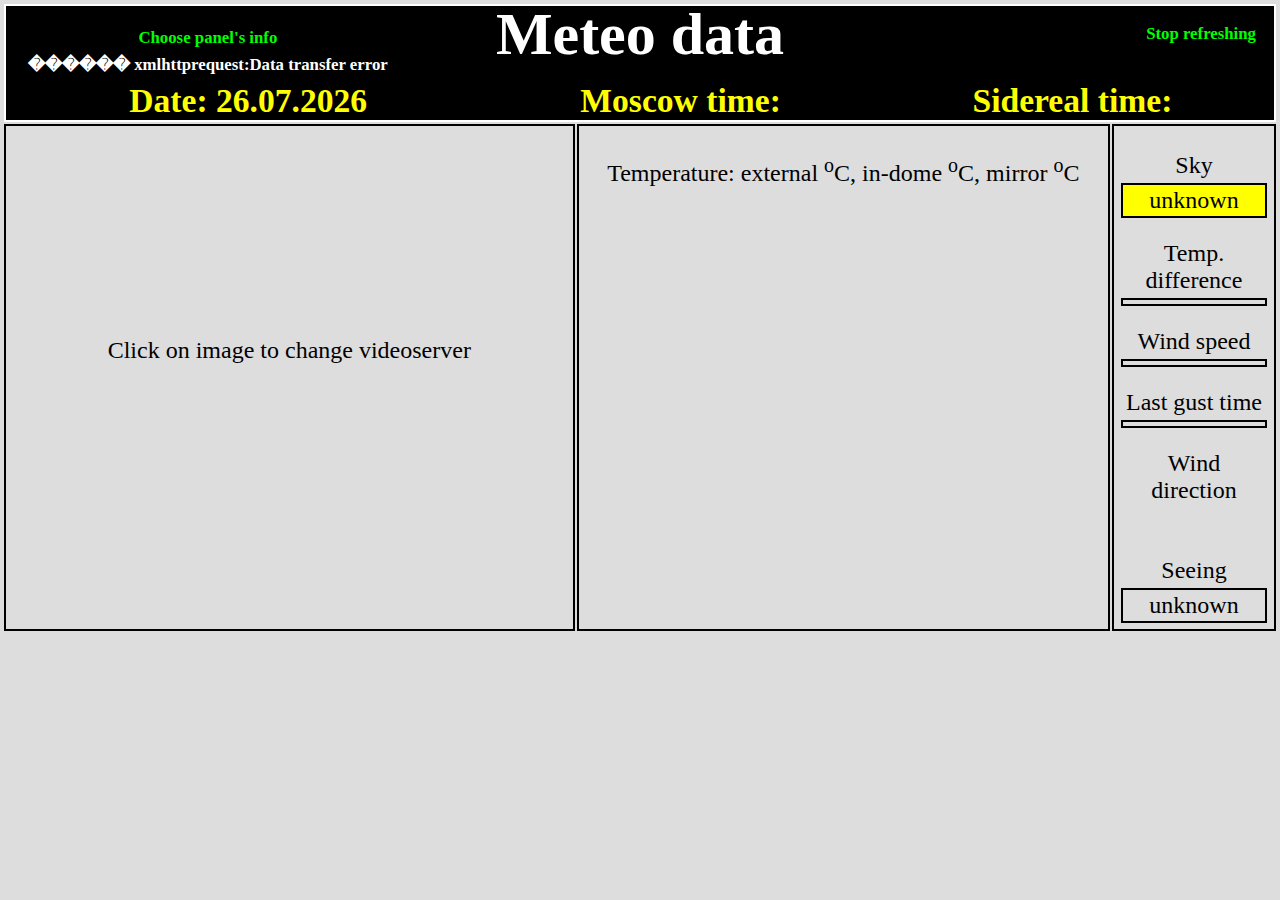
==== BTApanels/weather.html @ 2f355e31 "copy" ====
<!DOCTYPE HTML PUBLIC "-//W3C//DTD HTML 4.01//EN" "http://www.w3.org/TR/html4/strict.dtd">
<html>
<head>
<title>Meteo data</title>
<meta http-equiv="content-type" content="text/html; charset=koi8-r">
<meta http-equiv="refresh" content="70">

<!--meta http-equiv="expires" content="Thu, 01 Jan 1970 00:00:01 GMT">
<meta http-equiv="cache-control" content="no-store, no-cache, must-revalidate, post-check=0, pre-check=0">
<meta http-equiv="pragma" content="no-cache"-->

<link href="panels.css" rel="stylesheet" type="text/css">
<script type="text/javascript" src="panels.js" language="javascript"></script>
</head>
<body onload="init('meteo');">
<table width="100%">
<tr>
<th class="border" colspan="3" id="header"><h1>Meteo data</h1><br>
	<div class="topright hand" id="stop"></div>
	<div class="topleft"><div class="hand" id="menu"></div><div id="reqmsgs"></div></div>
	<table width="100%">
	<tr>
		<td><h2>Date: <span id="Date"></span></h2></td>
		<td><h2>Moscow time: <span id="Mtime"></span></h2></td>
		<td><h2>Sidereal time: <span id="Stime"></span></h2></td>
	</tr>
	</table>
</th></tr>
<tr>
	<td style="max-width: 800px;" width="45%" class="border">
		<div id="BigIMGlabel">Click on image to change videoserver</div>
		<img id="BigIMG" width="95%"><br>
		<img id="GuideIMG" width="49%">
		<img id="CatIMG" width="49%">
	</td>
	<td style="max-width: 50%;" class="border top">
		<img width="100%" id="clouds">
		<div class="inline">Temperature: external <span id="ValTout"></span><sup>o</sup>C,
			in-dome <span id="ValTind"></span><sup>o</sup>C,
			mirror <span id="ValTmir"></span><sup>o</sup>C
		</div>
		<img width="100%" id="temp">
		<img width="100%" id="wind">
		<img width="100%" id="seeing">
	</td>
	<td class="border" width="150px">
		<div class="label">Sky</div>
		<div id="weather" class="Yellow border">unknown</div>
		<div class="label">Temp. difference</div>
		<div id="tempdiff" class="border"></div>
		<div class="label">Wind speed</div>
		<div id="windspeed" class="border"></div>
		<div class="label">Last gust time</div>
		<div id="Gust" class="border"></div>	
		<div class="label">Wind direction</div>
		<img width="100%" id="winddir">
		<div class="label">Seeing</div>
		<div id="seeingval" class="border">unknown</div>
	</td>
</tr>
</table>
</body>
</html>
---- BTApanels/panels.css ----
body{
	margin: 2px;
	background: #DDD;
	font-style: normal;
	font-weight: normal;
	font-size: 24px;
	}
	
h1, h2{
	text-align: center; font-weight: bold;
	margin: -10px; padding: 0px; font-size: 250%;
	}
	
h2{ font-size: 140%; color: #FF0;}

h3{
	text-align: left; font-weight: bold; font-style: italic;
	margin: 0px; padding: 0px; font-size: 110%;
	}

div{
	text-align: center; padding: 2px; margin: 2px;
	}
.inline{margin: -5px;}

.header{
	width: 100%; height: 100px; text-align: center; border: 2px solid;
	}

.bold {font-weight: bold;}

td,th {padding-bottom: 4px; padding-top: 4px; text-align: center; vertical-align: top;}
th {background: #000; color: #FFF;}

.border {
	border: 2px solid; padding-left: 5px; padding-right: 5px; vertical-align: middle;
	}

.top {vertical-align: top;}
.mid {text-align: center; vertical-align: middle;}
.right{text-align: right;}
.topright, .topleft {
	position: absolute; top: 20px;
	font-weight: normal; font-size: 70%;
	}
.topright {right: 20px;}
.topleft  {left:  20px;}

.label{margin-top: 20px;}

.hand {color: #0F0; cursor: pointer; font-weight: bold;}

.Green {background: #0F0;}
.Blue  {background: #00F;}
.Cyan  {background: #0FF;}
.Red   {background: #F00;}
.Yellow{background: #FF0;}
.White {background: #FFF;}
.Black {background: #000; color: #FFF;}

.C	{text-align: center;}

.Cb {text-align: center; padding: 5px;
	border: solid 1px black;}
.b	{border: solid 1px black;}

.La	{float: left;}

.s	{width: 70px;}

.small{width: 25px; height: 20px;}

.Light {background: #DDE;}

.chooser{
	display: none; border-radius: 5px; position: absolute;
	left: 20px; top: 20px; border: solid 1px black; background-color: #DDD;
}

.helper	{position: fixed; left: 3px; top: 3px; color: green; cursor: pointer;}
#helptip{
	position: fixed; background-color: #BFE; border-radius: 5px;
	color: black; max-width: 400px; max-height: 500px; padding: 5px;
}
.redtxt	{color: red; margin-top: 20px;}

.full{width: 100%;}

.pre{white-space:pre; text-indent: 0px;}
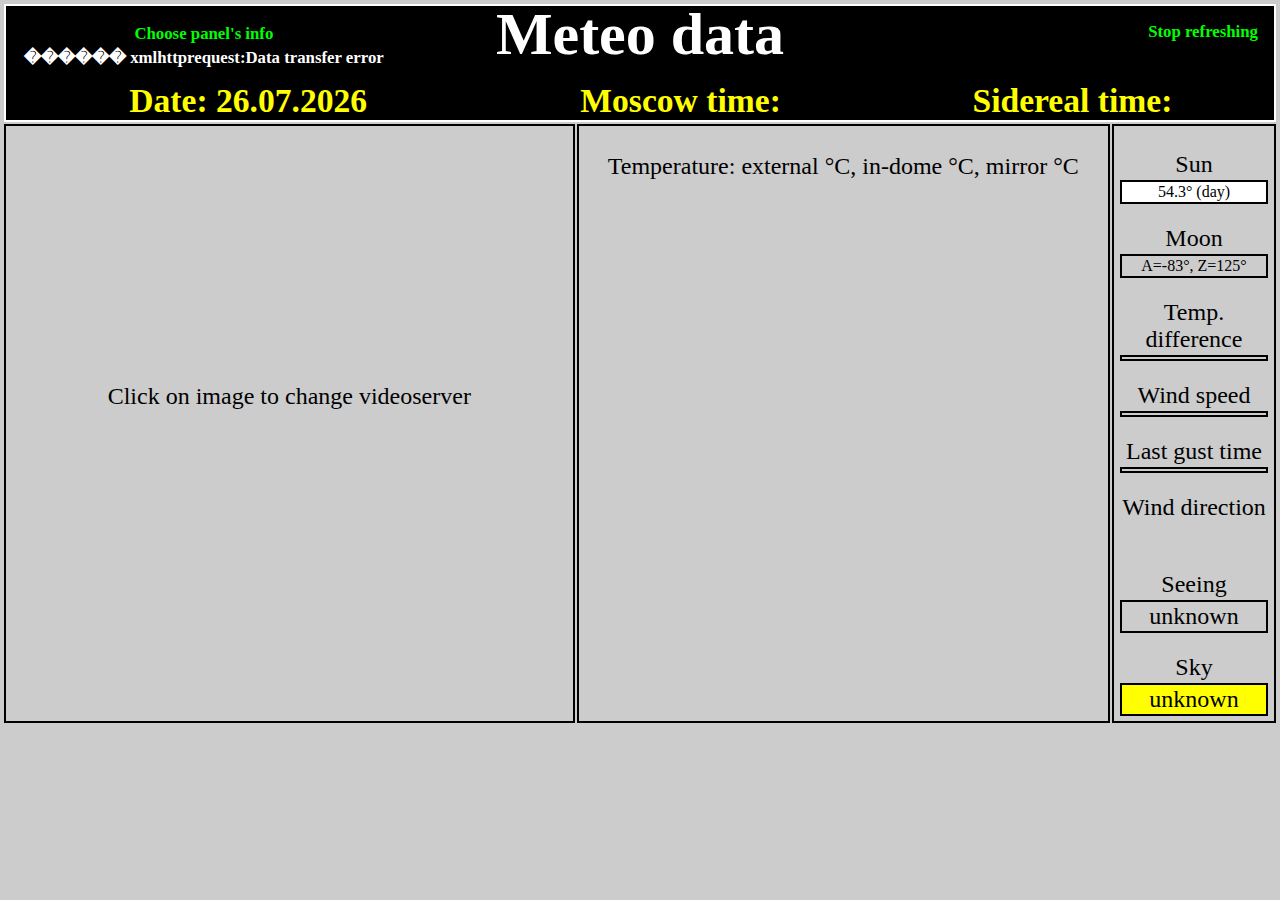
==== commit c086eaa7: "add Sun/Moon data" ====
--- a/BTApanels/weather.html
+++ b/BTApanels/weather.html
@@ -11,8 +11,10 @@
 
 <link href="panels.css" rel="stylesheet" type="text/css">
 <script type="text/javascript" src="panels.js" language="javascript"></script>
+<script type="text/javascript" src="noaa.js"></script>
+<script type="text/javascript" src="SAO.js"></script>
 </head>
-<body onload="init('meteo');">
+<body onload="init('meteo'); globCalc.init();">
 <table width="100%">
 <tr>
 <th class="border" colspan="3" id="header"><h1>Meteo data</h1><br>
@@ -35,27 +37,31 @@
 	</td>
 	<td style="max-width: 50%;" class="border top">
 		<img width="100%" id="clouds">
-		<div class="inline">Temperature: external <span id="ValTout"></span><sup>o</sup>C,
-			in-dome <span id="ValTind"></span><sup>o</sup>C,
-			mirror <span id="ValTmir"></span><sup>o</sup>C
+		<div class="inline">Temperature: external <span id="ValTout"></span>&deg;C,
+			in-dome <span id="ValTind"></span>&deg;C,
+			mirror <span id="ValTmir"></span>&deg;C
 		</div>
 		<img width="100%" id="temp">
 		<img width="100%" id="wind">
 		<img width="100%" id="seeing">
 	</td>
 	<td class="border" width="150px">
-		<div class="label">Sky</div>
-		<div id="weather" class="Yellow border">unknown</div>
+		<div class="label">Sun</div>
+		<div class="border" id="Sun" style="font-size: 12pt;"><span id="SunH">?</span> (<span id="daytime"></span>)</div>
+		<div class="label">Moon</div>
+		<div class="border" style="font-size: 12pt;">A=<span id="MoonA">?</span>, Z=<span id="MoonZ">?</span></div>
 		<div class="label">Temp. difference</div>
 		<div id="tempdiff" class="border"></div>
 		<div class="label">Wind speed</div>
 		<div id="windspeed" class="border"></div>
 		<div class="label">Last gust time</div>
-		<div id="Gust" class="border"></div>	
+		<div id="Gust" class="border"></div>
 		<div class="label">Wind direction</div>
 		<img width="100%" id="winddir">
 		<div class="label">Seeing</div>
 		<div id="seeingval" class="border">unknown</div>
+		<div class="label">Sky</div>
+		<div id="weather" class="Yellow border">unknown</div>
 	</td>
 </tr>
 </table>
--- a/BTApanels/panels.css
+++ b/BTApanels/panels.css
@@ -1,16 +1,16 @@
 body{
 	margin: 2px;
-	background: #DDD;
+	background: #CCC;
 	font-style: normal;
 	font-weight: normal;
 	font-size: 24px;
 	}
-	
+
 h1, h2{
 	text-align: center; font-weight: bold;
 	margin: -10px; padding: 0px; font-size: 250%;
 	}
-	
+
 h2{ font-size: 140%; color: #FF0;}
 
 h3{
@@ -19,7 +19,7 @@
 	}
 
 div{
-	text-align: center; padding: 2px; margin: 2px;
+	text-align: center; padding: 1px; margin: 1px;
 	}
 .inline{margin: -5px;}
 
@@ -28,6 +28,8 @@
 	}
 
 .bold {font-weight: bold;}
+
+.small {font-size: 12pt;}
 
 td,th {padding-bottom: 4px; padding-top: 4px; text-align: center; vertical-align: top;}
 th {background: #000; color: #FFF;}
@@ -57,6 +59,8 @@
 .Yellow{background: #FF0;}
 .White {background: #FFF;}
 .Black {background: #000; color: #FFF;}
+.Gray  {background: #888;}
+.LGray {background: #bbb;}
 
 .C	{text-align: center;}
 
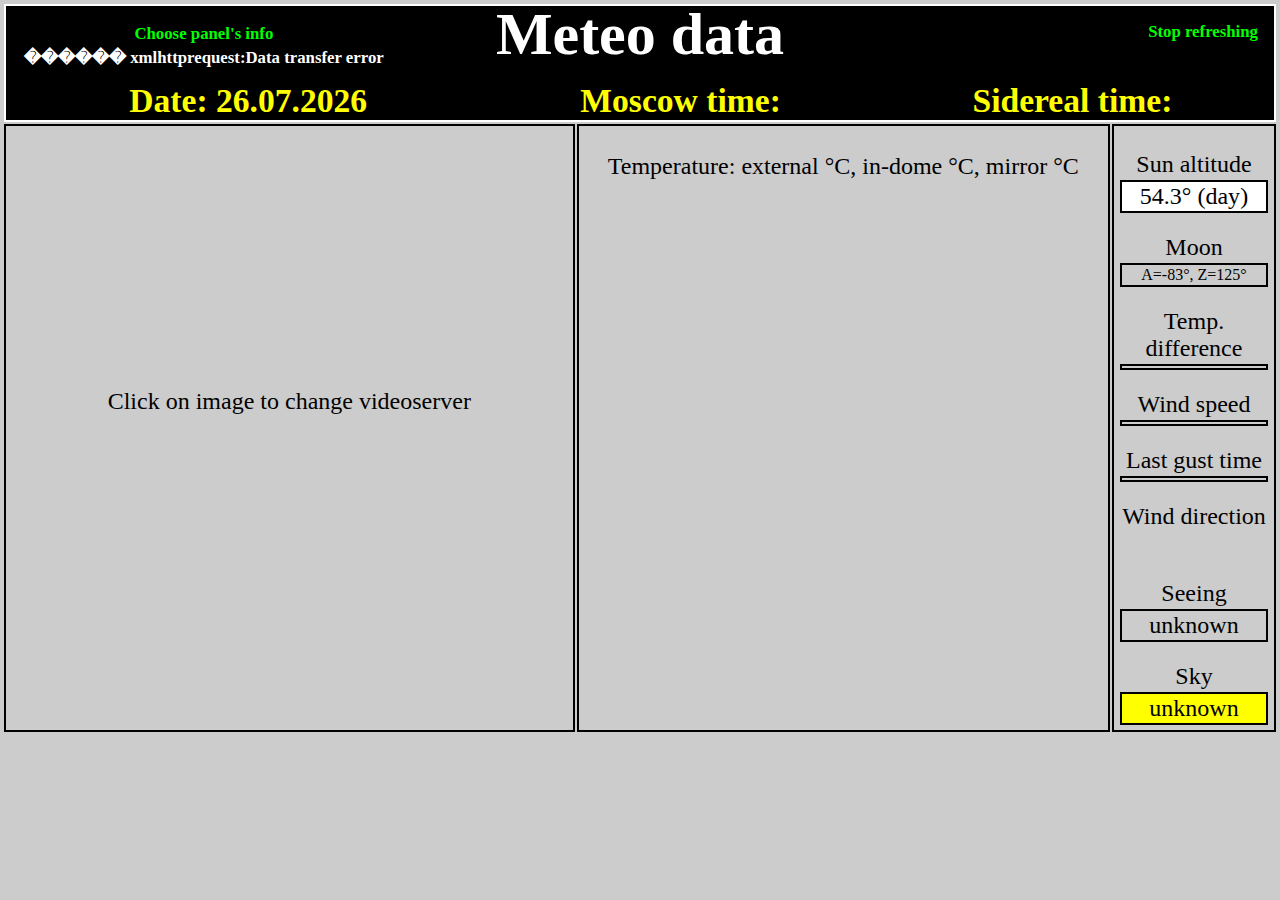
==== commit 862e72b9: "little fix" ====
--- a/BTApanels/weather.html
+++ b/BTApanels/weather.html
@@ -46,8 +46,8 @@
 		<img width="100%" id="seeing">
 	</td>
 	<td class="border" width="150px">
-		<div class="label">Sun</div>
-		<div class="border" id="Sun" style="font-size: 12pt;"><span id="SunH">?</span> (<span id="daytime"></span>)</div>
+		<div class="label">Sun altitude</div>
+		<div class="border" id="Sun"><span id="SunH">?</span> (<span id="daytime"></span>)</div>
 		<div class="label">Moon</div>
 		<div class="border" style="font-size: 12pt;">A=<span id="MoonA">?</span>, Z=<span id="MoonZ">?</span></div>
 		<div class="label">Temp. difference</div>
